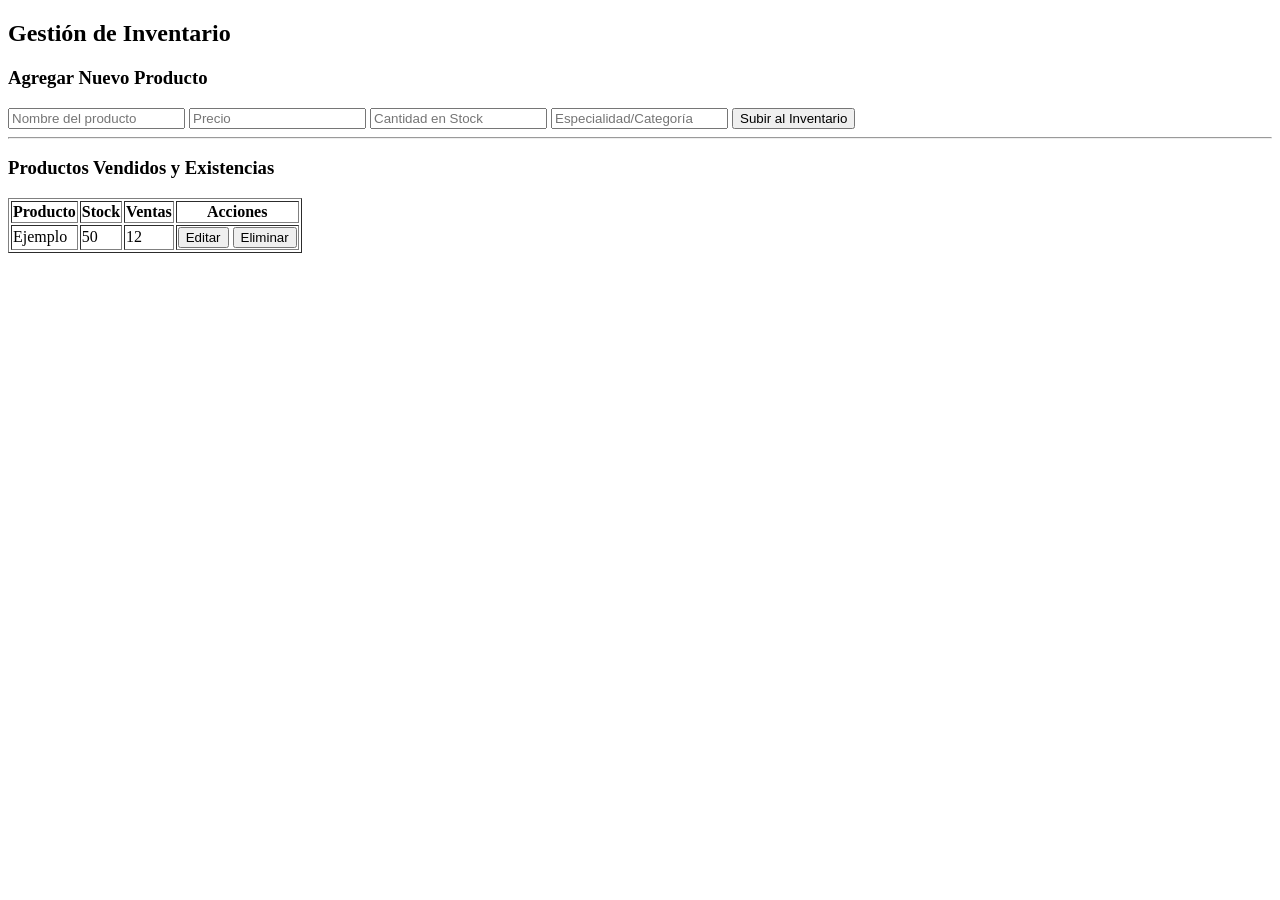
==== Admin/Inventario.html @ 3feed520 "Añadiendo HTML inicial" ====
<!DOCTYPE html>
<html lang="es">
<head>
    <meta charset="UTF-8">
    <title>Panel de Administrador - Inventario</title>
    <link rel="stylesheet" href="../style.css">
</head>
<body>
    <h2>Gestión de Inventario</h2>
    
    <section id="formulario-producto">
        <h3>Agregar Nuevo Producto</h3>
        <input type="text" placeholder="Nombre del producto">
        <input type="number" placeholder="Precio">
        <input type="number" placeholder="Cantidad en Stock">
        <input type="text" placeholder="Especialidad/Categoría">
        <button>Subir al Inventario</button>
    </section>

    <hr>

    <section id="lista-inventario">
        <h3>Productos Vendidos y Existencias</h3>
        <table border="1">
            <thead>
                <tr>
                    <th>Producto</th>
                    <th>Stock</th>
                    <th>Ventas</th>
                    <th>Acciones</th>
                </tr>
            </thead>
            <tbody>
                <tr>
                    <td>Ejemplo</td>
                    <td>50</td>
                    <td>12</td>
                    <td><button>Editar</button> <button>Eliminar</button></td>
                </tr>
            </tbody>
        </table>
    </section>
</body>
</html>
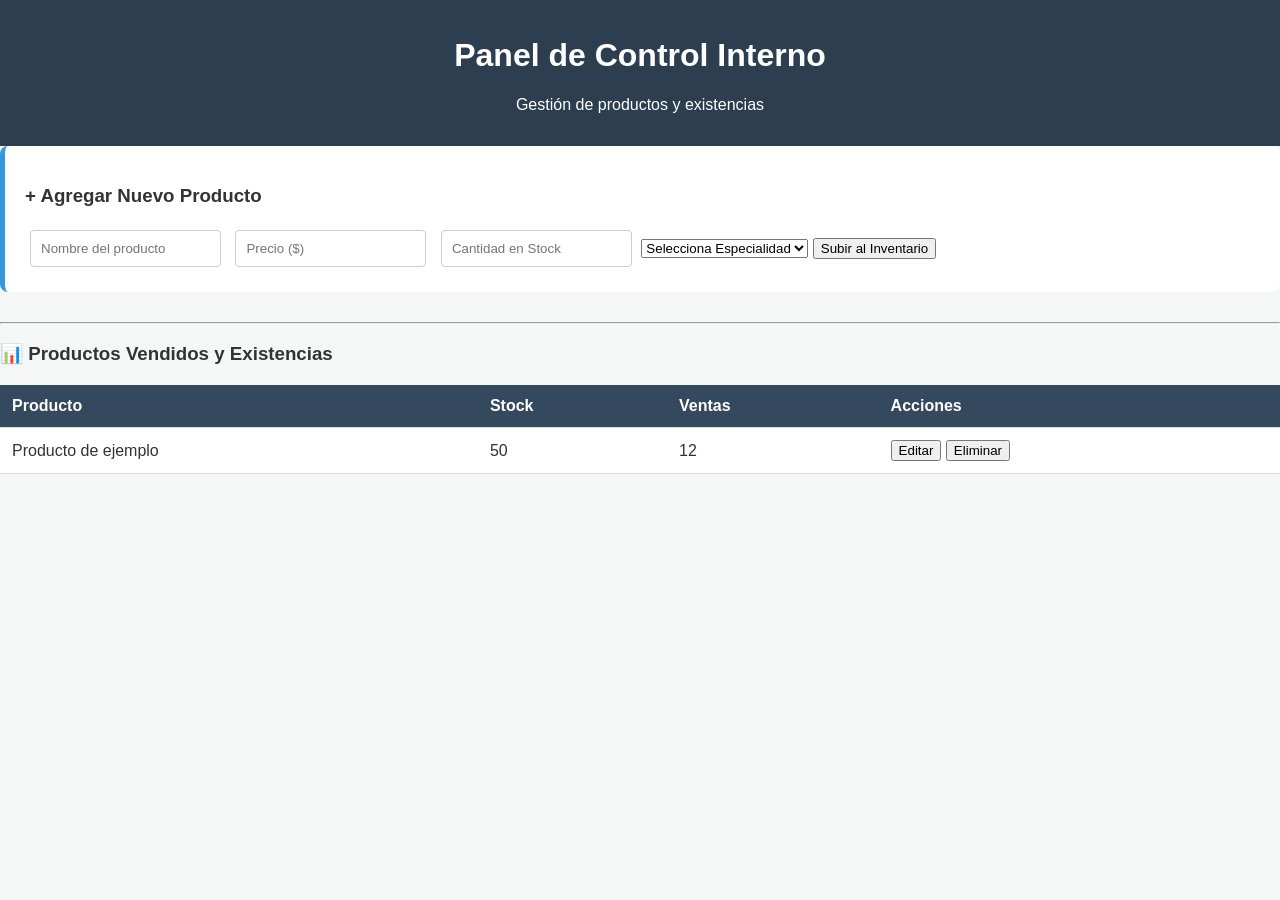
==== commit e210bbe4: "cambio" ====
--- a/Admin/Inventario.html
+++ b/Admin/Inventario.html
@@ -2,43 +2,66 @@
 <html lang="es">
 <head>
     <meta charset="UTF-8">
+    <meta name="viewport" content="width=device-width, initial-scale=1.0">
     <title>Panel de Administrador - Inventario</title>
     <link rel="stylesheet" href="../style.css">
 </head>
 <body>
-    <h2>Gestión de Inventario</h2>
-    
-    <section id="formulario-producto">
-        <h3>Agregar Nuevo Producto</h3>
-        <input type="text" placeholder="Nombre del producto">
-        <input type="number" placeholder="Precio">
-        <input type="number" placeholder="Cantidad en Stock">
-        <input type="text" placeholder="Especialidad/Categoría">
-        <button>Subir al Inventario</button>
-    </section>
+    <header>
+        <h1>Panel de Control Interno</h1>
+        <p>Gestión de productos y existencias</p>
+    </header>
 
-    <hr>
+    <main>
+        <section id="formulario-producto" class="seccion-admin">
+            <h3>+ Agregar Nuevo Producto</h3>
+            <div class="contenedor-inputs">
+                <input type="text" id="nombre-prod" placeholder="Nombre del producto">
+                <input type="number" id="precio-prod" placeholder="Precio ($)">
+                <input type="number" id="stock-prod" placeholder="Cantidad en Stock">
+                
+                <select id="categoria-prod">
+                    <option value="" disabled selected>Selecciona Especialidad</option>
+                    <option value="Ropa">Ropa</option>
+                    <option value="Hogar">Hogar</option>
+                    <option value="Tecnologia">Tecnología</option>
+                </select>
 
-    <section id="lista-inventario">
-        <h3>Productos Vendidos y Existencias</h3>
-        <table border="1">
-            <thead>
-                <tr>
-                    <th>Producto</th>
-                    <th>Stock</th>
-                    <th>Ventas</th>
-                    <th>Acciones</th>
-                </tr>
-            </thead>
-            <tbody>
-                <tr>
-                    <td>Ejemplo</td>
-                    <td>50</td>
-                    <td>12</td>
-                    <td><button>Editar</button> <button>Eliminar</button></td>
-                </tr>
-            </tbody>
-        </table>
-    </section>
+                <button id="btn-subir">Subir al Inventario</button>
+            </div>
+        </section>
+
+        <hr>
+
+        <section id="lista-inventario" class="seccion-admin">
+            <h3>📊 Productos Vendidos y Existencias</h3>
+            
+            <div class="tabla-contenedor">
+                <table>
+                    <thead>
+                        <tr>
+                            <th>Producto</th>
+                            <th>Stock</th>
+                            <th>Ventas</th>
+                            <th>Acciones</th>
+                        </tr>
+                    </thead>
+                    <tbody id="tabla-cuerpo">
+                        <tr>
+                            <td>Producto de ejemplo</td>
+                            <td>50</td>
+                            <td>12</td>
+                            <td>
+                                <button class="btn-editar">Editar</button> 
+                                <button class="btn-eliminar">Eliminar</button>
+                            </td>
+                        </tr>
+                    </tbody>
+                </table>
+            </div>
+        </section>
+    </main>
+
+    <script src="admin.js"></script>
 </body>
 </html>
--- a/style.css
+++ b/style.css
@@ -0,0 +1,108 @@
+/* Configuración general */
+body {
+    font-family: 'Segoe UI', Tahoma, Geneva, Verdana, sans-serif;
+    margin: 0;
+    background-color: #f4f7f6;
+    color: #333;
+}
+
+
+header {
+    background-color: #2c3e50;
+    color: white;
+    padding: 1rem;
+    text-align: center;
+}
+
+nav {
+    display: flex;
+    justify-content: center;
+    gap: 10px;
+    margin-top: 10px;
+}
+
+nav input {
+    padding: 8px;
+    width: 300px;
+    border-radius: 5px;
+    border: none;
+}
+
+nav button {
+    padding: 8px 15px;
+    background-color: #27ae60;
+    color: white;
+    border: none;
+    border-radius: 5px;
+    cursor: pointer;
+}
+
+/* Contenedor de Productos */
+.contenedor-productos {
+    display: grid;
+    grid-template-columns: repeat(auto-fill, minmax(200px, 1fr));
+    gap: 20px;
+    padding: 20px;
+}
+
+.tarjeta {
+    background: white;
+    padding: 15px;
+    border-radius: 10px;
+    box-shadow: 0 4px 8px rgba(0,0,0,0.1);
+    text-align: center;
+}
+
+.tarjeta img {
+    max-width: 100%;
+    border-radius: 5px;
+}
+
+.tarjeta h3 { font-size: 1.2rem; margin: 10px 0; }
+.tarjeta span { color: #27ae60; font-weight: bold; font-size: 1.1rem; }
+
+/* Botón de compra */
+.tarjeta button {
+    display: block;
+    width: 100%;
+    margin-top: 10px;
+    padding: 10px;
+    background-color: #3498db;
+    color: white;
+    border: none;
+    border-radius: 5px;
+    cursor: pointer;
+}
+/* Estilos específicos para el Admin */
+table {
+    width: 100%;
+    border-collapse: collapse;
+    margin-top: 20px;
+    background: white;
+}
+
+th, td {
+    padding: 12px;
+    text-align: left;
+    border-bottom: 1px solid #ddd;
+}
+
+th {
+    background-color: #34495e;
+    color: white;
+}
+
+#formulario-producto {
+    background: #fff;
+    padding: 20px;
+    border-radius: 8px;
+    margin-bottom: 30px;
+    border-left: 5px solid #3498db;
+}
+
+#formulario-producto input {
+    margin: 5px;
+    padding: 10px;
+    border: 1px solid #ccc;
+    border-radius: 4px;
+}
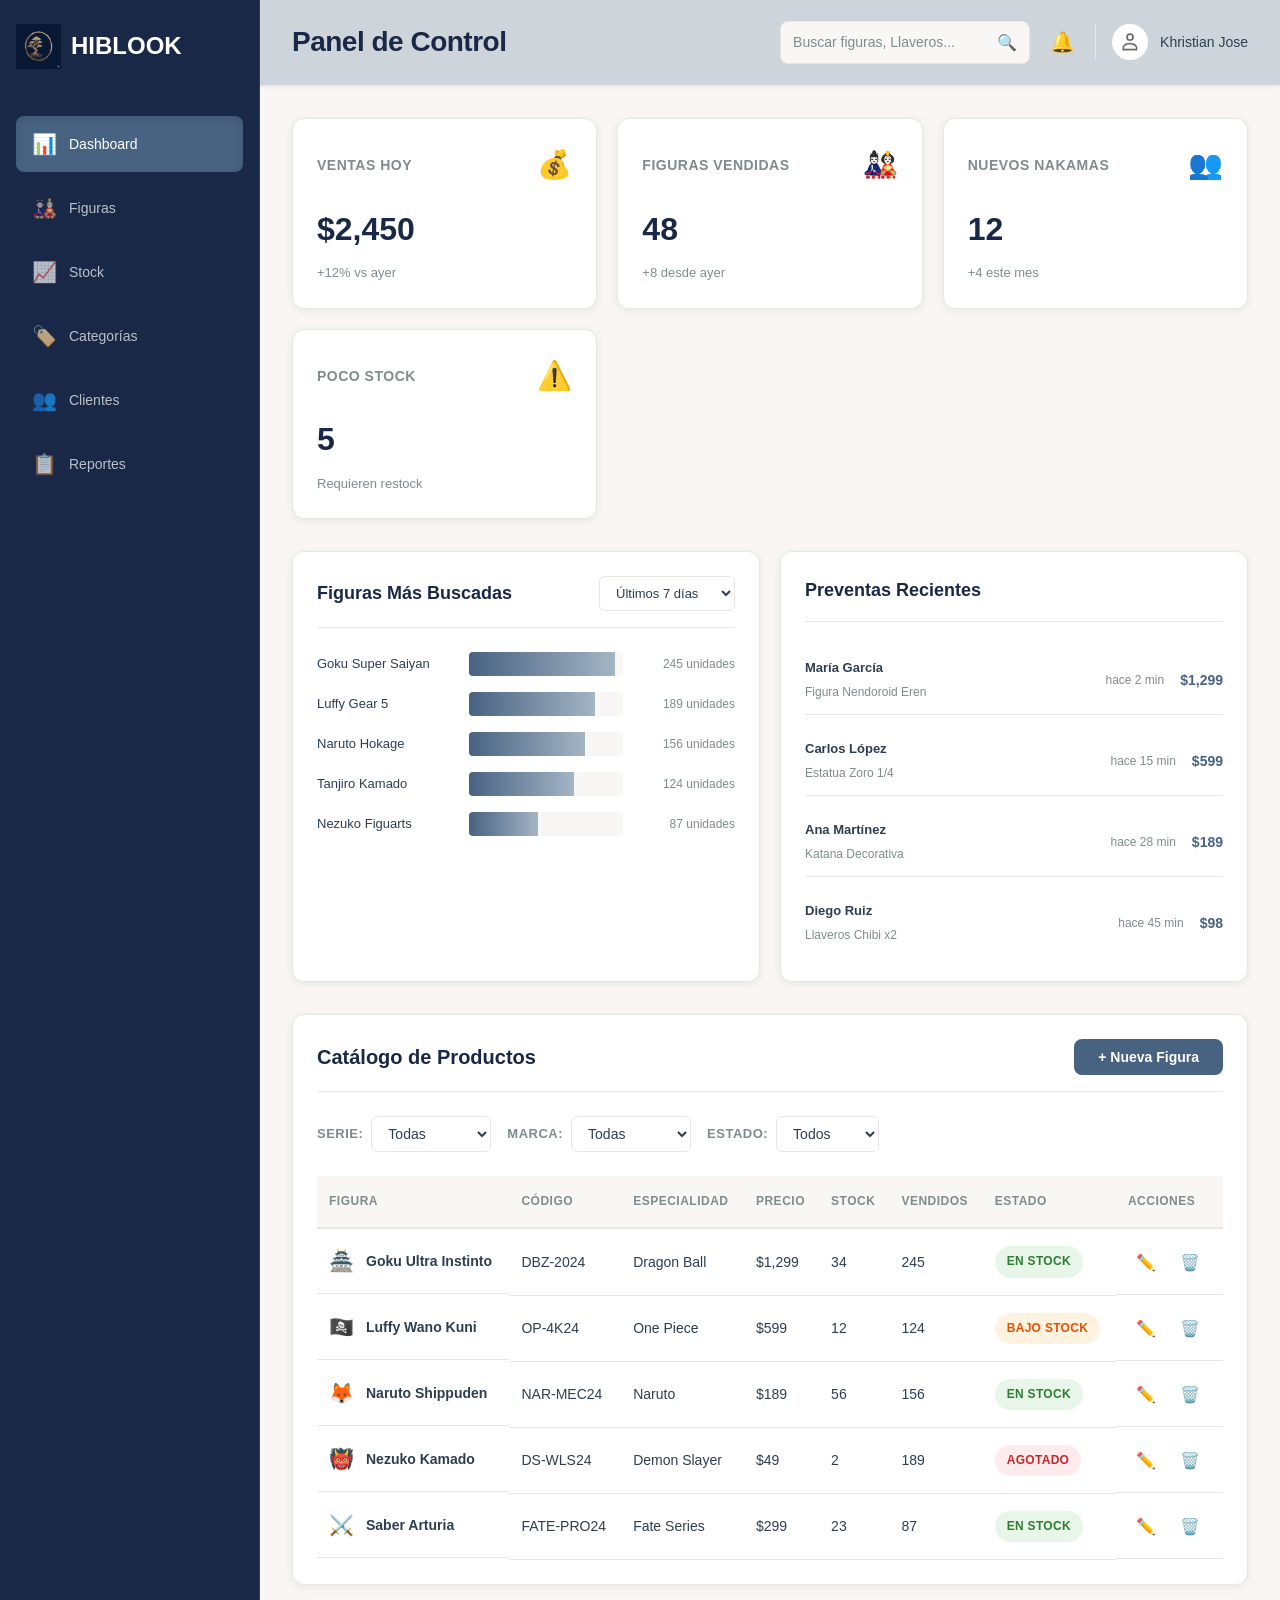
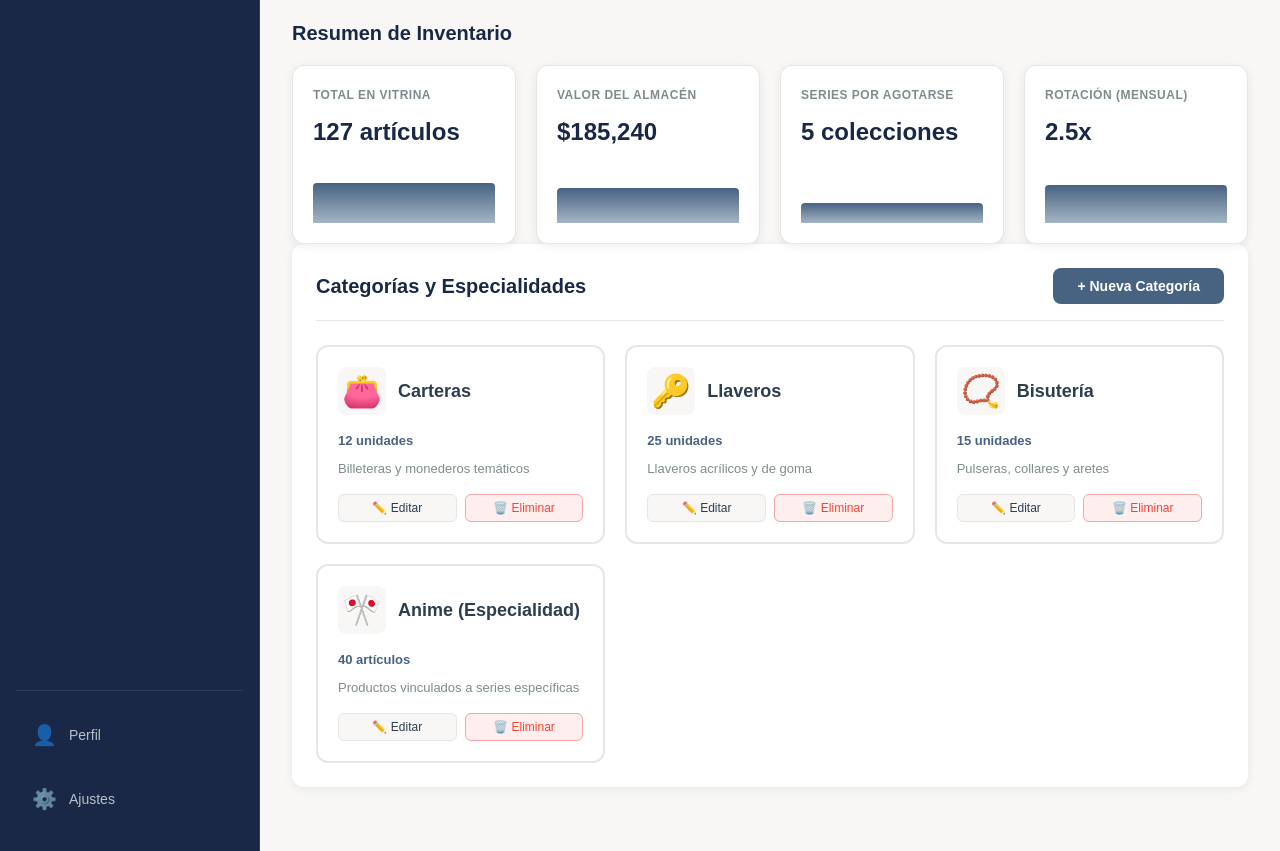
==== commit c730db2d: "cambios" ====
--- a/Admin/Inventario.html
+++ b/Admin/Inventario.html
@@ -3,65 +3,537 @@
 <head>
     <meta charset="UTF-8">
     <meta name="viewport" content="width=device-width, initial-scale=1.0">
-    <title>Panel de Administrador - Inventario</title>
+    <title>Administrador</title>
     <link rel="stylesheet" href="../style.css">
 </head>
 <body>
-    <header>
-        <h1>Panel de Control Interno</h1>
-        <p>Gestión de productos y existencias</p>
-    </header>
-
-    <main>
-        <section id="formulario-producto" class="seccion-admin">
-            <h3>+ Agregar Nuevo Producto</h3>
-            <div class="contenedor-inputs">
-                <input type="text" id="nombre-prod" placeholder="Nombre del producto">
-                <input type="number" id="precio-prod" placeholder="Precio ($)">
-                <input type="number" id="stock-prod" placeholder="Cantidad en Stock">
-                
-                <select id="categoria-prod">
-                    <option value="" disabled selected>Selecciona Especialidad</option>
-                    <option value="Ropa">Ropa</option>
-                    <option value="Hogar">Hogar</option>
-                    <option value="Tecnologia">Tecnología</option>
-                </select>
-
-                <button id="btn-subir">Subir al Inventario</button>
-            </div>
-        </section>
-
-        <hr>
-
-        <section id="lista-inventario" class="seccion-admin">
-            <h3>📊 Productos Vendidos y Existencias</h3>
+    <div class="app-container">
+        <aside class="sidebar">
+            <div class="sidebar-header">
+    <div class="logo">
+        <img src="../assets/imagen/bonsai.jpeg" alt="Logo HIBLOOK" class="brand-logo">
+        <span class="logo-text">HIBLOOK</span>
+    </div>
+</div>
             
-            <div class="tabla-contenedor">
-                <table>
-                    <thead>
-                        <tr>
-                            <th>Producto</th>
-                            <th>Stock</th>
-                            <th>Ventas</th>
-                            <th>Acciones</th>
-                        </tr>
-                    </thead>
-                    <tbody id="tabla-cuerpo">
-                        <tr>
-                            <td>Producto de ejemplo</td>
-                            <td>50</td>
-                            <td>12</td>
-                            <td>
-                                <button class="btn-editar">Editar</button> 
-                                <button class="btn-eliminar">Eliminar</button>
-                            </td>
-                        </tr>
-                    </tbody>
-                </table>
-            </div>
-        </section>
-    </main>
-
-    <script src="admin.js"></script>
+            <nav class="sidebar-nav">
+                <a href="#dashboard" class="nav-item active">
+                    <span class="nav-icon">📊</span>
+                    <span class="nav-label">Dashboard</span>
+                </a>
+                <a href="#productos" class="nav-item">
+                    <span class="nav-icon">🎎</span>
+                    <span class="nav-label">Figuras</span>
+                </a>
+                <a href="#inventario" class="nav-item">
+                    <span class="nav-icon">📈</span>
+                    <span class="nav-label">Stock</span>
+                </a>
+                <a href="#categorias" class="nav-item">
+                    <span class="nav-icon">🏷️</span>
+                    <span class="nav-label">Categorías</span>
+                </a>
+                <a href="#clientes" class="nav-item">
+                    <span class="nav-icon">👥</span>
+                    <span class="nav-label">Clientes</span>
+                </a>
+                <a href="#reportes" class="nav-item">
+                    <span class="nav-icon">📋</span>
+                    <span class="nav-label">Reportes</span>
+                </a>
+            </nav>
+
+            <div class="sidebar-footer">
+                <a href="#perfil" class="nav-item">
+                    <span class="nav-icon">👤</span>
+                    <span class="nav-label">Perfil</span>
+                </a>
+                <a href="#ajustes" class="nav-item">
+                    <span class="nav-icon">⚙️</span>
+                    <span class="nav-label">Ajustes</span>
+                </a>
+            </div>
+        </aside>
+
+        <main class="main-content">
+            <header class="top-header">
+                <div class="header-left">
+                    <h1 class="page-title">Panel de Control</h1>
+                </div>
+                <div class="header-right">
+                    <div class="search-bar">
+                        <input type="text" placeholder="Buscar figuras, Llaveros...">
+                        <span class="search-icon">🔍</span>
+                    </div>
+                    <button class="btn-notification">🔔</button>
+                    <div class="user-profile">
+                        <img src="../assets/imagen/placeholder-user.jpg" alt="Usuario">
+                        <span class="user-name">Khristian Jose</span>
+                    </div>
+                </div>
+            </header>
+
+            <div class="dashboard-section">
+                <div class="kpi-grid">
+                    <div class="kpi-card">
+                        <div class="kpi-header">
+                            <h3 class="kpi-title">Ventas Hoy</h3>
+                            <span class="kpi-icon">💰</span>
+                        </div>
+                        <p class="kpi-value">$2,450</p>
+                        <p class="kpi-subtitle">+12% vs ayer</p>
+                    </div>
+
+                    <div class="kpi-card">
+                        <div class="kpi-header">
+                            <h3 class="kpi-title">Figuras Vendidas</h3>
+                            <span class="kpi-icon">🎎</span>
+                        </div>
+                        <p class="kpi-value">48</p>
+                        <p class="kpi-subtitle">+8 desde ayer</p>
+                    </div>
+
+                    <div class="kpi-card">
+                        <div class="kpi-header">
+                            <h3 class="kpi-title">Nuevos Nakamas</h3>
+                            <span class="kpi-icon">👥</span>
+                        </div>
+                        <p class="kpi-value">12</p>
+                        <p class="kpi-subtitle">+4 este mes</p>
+                    </div>
+
+                    <div class="kpi-card">
+                        <div class="kpi-header">
+                            <h3 class="kpi-title">Poco Stock</h3>
+                            <span class="kpi-icon">⚠️</span>
+                        </div>
+                        <p class="kpi-value">5</p>
+                        <p class="kpi-subtitle">Requieren restock</p>
+                    </div>
+                </div>
+
+                <div class="charts-section">
+                    <div class="chart-container">
+                        <div class="chart-header">
+                            <h3 class="chart-title">Figuras Más Buscadas</h3>
+                            <select class="chart-filter">
+                                <option>Últimos 7 días</option>
+                                <option>Últimos 30 días</option>
+                                <option>Este año</option>
+                            </select>
+                        </div>
+                        <div class="product-chart">
+                            <div class="chart-row">
+                                <span class="product-name">Goku Super Saiyan</span>
+                                <div class="chart-bar">
+                                    <div class="bar-fill" style="width: 95%;"></div>
+                                </div>
+                                <span class="chart-value">245 unidades</span>
+                            </div>
+                            <div class="chart-row">
+                                <span class="product-name">Luffy Gear 5</span>
+                                <div class="chart-bar">
+                                    <div class="bar-fill" style="width: 82%;"></div>
+                                </div>
+                                <span class="chart-value">189 unidades</span>
+                            </div>
+                            <div class="chart-row">
+                                <span class="product-name">Naruto Hokage</span>
+                                <div class="chart-bar">
+                                    <div class="bar-fill" style="width: 75%;"></div>
+                                </div>
+                                <span class="chart-value">156 unidades</span>
+                            </div>
+                            <div class="chart-row">
+                                <span class="product-name">Tanjiro Kamado</span>
+                                <div class="chart-bar">
+                                    <div class="bar-fill" style="width: 68%;"></div>
+                                </div>
+                                <span class="chart-value">124 unidades</span>
+                            </div>
+                            <div class="chart-row">
+                                <span class="product-name">Nezuko Figuarts</span>
+                                <div class="chart-bar">
+                                    <div class="bar-fill" style="width: 45%;"></div>
+                                </div>
+                                <span class="chart-value">87 unidades</span>
+                            </div>
+                        </div>
+                    </div>
+
+                    <div class="chart-container">
+                        <div class="chart-header">
+                            <h3 class="chart-title">Preventas Recientes</h3>
+                        </div>
+                        <div class="recent-purchases">
+                            <div class="purchase-item">
+                                <div class="purchase-info">
+                                    <p class="purchase-customer">María García</p>
+                                    <p class="purchase-product">Figura Nendoroid Eren</p>
+                                </div>
+                                <span class="purchase-time">hace 2 min</span>
+                                <span class="purchase-amount">$1,299</span>
+                            </div>
+                            <div class="purchase-item">
+                                <div class="purchase-info">
+                                    <p class="purchase-customer">Carlos López</p>
+                                    <p class="purchase-product">Estatua Zoro 1/4</p>
+                                </div>
+                                <span class="purchase-time">hace 15 min</span>
+                                <span class="purchase-amount">$599</span>
+                            </div>
+                            <div class="purchase-item">
+                                <div class="purchase-info">
+                                    <p class="purchase-customer">Ana Martínez</p>
+                                    <p class="purchase-product">Katana Decorativa</p>
+                                </div>
+                                <span class="purchase-time">hace 28 min</span>
+                                <span class="purchase-amount">$189</span>
+                            </div>
+                            <div class="purchase-item">
+                                <div class="purchase-info">
+                                    <p class="purchase-customer">Diego Ruiz</p>
+                                    <p class="purchase-product">Llaveros Chibi x2</p>
+                                </div>
+                                <span class="purchase-time">hace 45 min</span>
+                                <span class="purchase-amount">$98</span>
+                            </div>
+                        </div>
+                    </div>
+                </div>
+
+                <div class="products-section">
+                    <div class="section-header">
+                        <h2 class="section-title">Catálogo de Productos</h2>
+                        <button class="btn-primary">+ Nueva Figura</button>
+                    </div>
+
+                    <div class="filter-bar">
+                        <div class="filter-group">
+                            <label>Serie:</label>
+                            <select class="filter-select">
+                                <option>Todas</option>
+                                <option>One Piece</option>
+                                <option>Dragon Ball</option>
+                                <option>Naruto</option>
+                            </select>
+                        </div>
+                        <div class="filter-group">
+                            <label>Marca:</label>
+                            <select class="filter-select">
+                                <option>Todas</option>
+                                <option>Banpresto</option>
+                                <option>Bandai</option>
+                                <option>Good Smile</option>
+                            </select>
+                        </div>
+                        <div class="filter-group">
+                            <label>Estado:</label>
+                            <select class="filter-select">
+                                <option>Todos</option>
+                                <option>En Stock</option>
+                                <option>Preventa</option>
+                                <option>Agotado</option>
+                            </select>
+                        </div>
+                    </div>
+
+                    <div class="products-table">
+                        <table>
+                            <thead>
+                                <tr>
+                                    <th>Figura</th>
+                                    <th>Código</th>
+                                    <th>Especialidad</th>
+                                    <th>Precio</th>
+                                    <th>Stock</th>
+                                    <th>Vendidos</th>
+                                    <th>Estado</th>
+                                    <th>Acciones</th>
+                                </tr>
+                            </thead>
+                            <tbody>
+                                <tr>
+                                    <td class="product-cell">
+                                        <span class="product-icon">🏯</span>
+                                        <span>Goku Ultra Instinto</span>
+                                    </td>
+                                    <td>DBZ-2024</td>
+                                    <td>Dragon Ball</td>
+                                    <td>$1,299</td>
+                                    <td>34</td>
+                                    <td>245</td>
+                                    <td><span class="status-badge status-active">En Stock</span></td>
+                                    <td class="action-buttons">
+                                        <button class="btn-icon" title="Editar">✏️</button>
+                                        <button class="btn-icon btn-danger" title="Eliminar">🗑️</button>
+                                    </td>
+                                </tr>
+                                <tr>
+                                    <td class="product-cell">
+                                        <span class="product-icon">🏴‍☠️</span>
+                                        <span>Luffy Wano Kuni</span>
+                                    </td>
+                                    <td>OP-4K24</td>
+                                    <td>One Piece</td>
+                                    <td>$599</td>
+                                    <td>12</td>
+                                    <td>124</td>
+                                    <td><span class="status-badge status-warning">Bajo Stock</span></td>
+                                    <td class="action-buttons">
+                                        <button class="btn-icon" title="Editar">✏️</button>
+                                        <button class="btn-icon btn-danger" title="Eliminar">🗑️</button>
+                                    </td>
+                                </tr>
+                                <tr>
+                                    <td class="product-cell">
+                                        <span class="product-icon">🦊</span>
+                                        <span>Naruto Shippuden</span>
+                                    </td>
+                                    <td>NAR-MEC24</td>
+                                    <td>Naruto</td>
+                                    <td>$189</td>
+                                    <td>56</td>
+                                    <td>156</td>
+                                    <td><span class="status-badge status-active">En Stock</span></td>
+                                    <td class="action-buttons">
+                                        <button class="btn-icon" title="Editar">✏️</button>
+                                        <button class="btn-icon btn-danger" title="Eliminar">🗑️</button>
+                                    </td>
+                                </tr>
+                                <tr>
+                                    <td class="product-cell">
+                                        <span class="product-icon">👹</span>
+                                        <span>Nezuko Kamado</span>
+                                    </td>
+                                    <td>DS-WLS24</td>
+                                    <td>Demon Slayer</td>
+                                    <td>$49</td>
+                                    <td>2</td>
+                                    <td>189</td>
+                                    <td><span class="status-badge status-danger">Agotado</span></td>
+                                    <td class="action-buttons">
+                                        <button class="btn-icon" title="Editar">✏️</button>
+                                        <button class="btn-icon btn-danger" title="Eliminar">🗑️</button>
+                                    </td>
+                                </tr>
+                                <tr>
+                                    <td class="product-cell">
+                                        <span class="product-icon">⚔️</span>
+                                        <span>Saber Arturia</span>
+                                    </td>
+                                    <td>FATE-PRO24</td>
+                                    <td>Fate Series</td>
+                                    <td>$299</td>
+                                    <td>23</td>
+                                    <td>87</td>
+                                    <td><span class="status-badge status-active">En Stock</span></td>
+                                    <td class="action-buttons">
+                                        <button class="btn-icon" title="Editar">✏️</button>
+                                        <button class="btn-icon btn-danger" title="Eliminar">🗑️</button>
+                                    </td>
+                                </tr>
+                            </tbody>
+                        </table>
+                    </div>
+                </div>
+
+                <div class="inventory-section">
+                    <h2 class="section-title">Resumen de Inventario</h2>
+                    <div class="inventory-grid">
+                        <div class="inventory-card">
+                            <div class="inventory-label">Total en Vitrina</div>
+                            <div class="inventory-value">127 artículos</div>
+                            <div class="inventory-chart">
+                                <div class="mini-bar" style="height: 40px;"></div>
+                            </div>
+                        </div>
+                        <div class="inventory-card">
+                            <div class="inventory-label">Valor del Almacén</div>
+                            <div class="inventory-value">$185,240</div>
+                            <div class="inventory-chart">
+                                <div class="mini-bar" style="height: 35px;"></div>
+                            </div>
+                        </div>
+                        <div class="inventory-card">
+                            <div class="inventory-label">Series por Agotarse</div>
+                            <div class="inventory-value">5 colecciones</div>
+                            <div class="inventory-chart">
+                                <div class="mini-bar " style="height: 20px;"></div>
+                            </div>
+                        </div>
+                        <div class="inventory-card">
+                            <div class="inventory-label">Rotación (Mensual)</div>
+                            <div class="inventory-value">2.5x</div>
+                            <div class="inventory-chart">
+                                <div class="mini-bar" style="height: 38px;"></div>
+                            </div>
+                        </div>
+                    </div>
+                </div>
+
+                <div class="categories-section">
+    <div class="section-header">
+        <h2 class="section-title">Categorías y Especialidades</h2>
+        <button class="btn-primary" id="addCategoryBtn">+ Nueva Categoría</button>
+    </div>
+
+    <div class="categories-grid">
+        <div class="category-card">
+            <div class="category-header">
+                <span class="category-icon">👛</span>
+                <h3 class="category-name">Carteras</h3>
+            </div>
+            <div class="category-info">
+                <p class="category-products">12 unidades</p>
+                <p class="category-description">Billeteras y monederos temáticos</p>
+            </div>
+            <div class="category-actions">
+                <button class="btn-secondary-small" title="Editar">✏️ Editar</button>
+                <button class="btn-danger-small" title="Eliminar">🗑️ Eliminar</button>
+            </div>
+        </div>
+
+        <div class="category-card">
+            <div class="category-header">
+                <span class="category-icon">🔑</span>
+                <h3 class="category-name">Llaveros</h3>
+            </div>
+            <div class="category-info">
+                <p class="category-products">25 unidades</p>
+                <p class="category-description">Llaveros acrílicos y de goma</p>
+            </div>
+            <div class="category-actions">
+                <button class="btn-secondary-small" title="Editar">✏️ Editar</button>
+                <button class="btn-danger-small" title="Eliminar">🗑️ Eliminar</button>
+            </div>
+        </div>
+
+        <div class="category-card">
+            <div class="category-header">
+                <span class="category-icon">📿</span>
+                <h3 class="category-name">Bisutería</h3>
+            </div>
+            <div class="category-info">
+                <p class="category-products">15 unidades</p>
+                <p class="category-description">Pulseras, collares y aretes</p>
+            </div>
+            <div class="category-actions">
+                <button class="btn-secondary-small" title="Editar">✏️ Editar</button>
+                <button class="btn-danger-small" title="Eliminar">🗑️ Eliminar</button>
+            </div>
+        </div>
+
+        <div class="category-card">
+            <div class="category-header">
+                <span class="category-icon">🎌</span>
+                <h3 class="category-name">Anime (Especialidad)</h3>
+            </div>
+            <div class="category-info">
+                <p class="category-products">40 artículos</p>
+                <p class="category-description">Productos vinculados a series específicas</p>
+            </div>
+            <div class="category-actions">
+                <button class="btn-secondary-small" title="Editar">✏️ Editar</button>
+                <button class="btn-danger-small" title="Eliminar">🗑️ Eliminar</button>
+            </div>
+        </div>
+    </div>
+</div>
+            </div>
+        </main>
+    </div>
+
+    <div class="modal-overlay" id="addProductModal">
+        <div class="modal">
+            <div class="modal-header">
+                <h2>Registrar Nueva Figura</h2>
+                <button class="modal-close">&times;</button>
+            </div>
+            <div class="modal-body">
+                <form class="product-form">
+                    <div class="form-group">
+                        <label for="productName">Nombre del Personaje</label>
+                        <input type="text" id="productName" placeholder="Ej: Goku Ultra Instinto">
+                    </div>
+                    <div class="form-row">
+                        <div class="form-group">
+                            <label for="productCategory">Serie</label>
+                            <select id="productCategory">
+                                <option>Dragon Ball</option>
+                                <option>One Piece</option>
+                                <option>Naruto</option>
+                            </select>
+                        </div>
+                        <div class="form-group">
+                            <label for="productSpecialty">Tipo</label>
+                            <select id="productSpecialty">
+                                <option>Premium (Estatua)</option>
+                                <option>Económico (Prize)</option>
+                                <option>Articulada (Figuarts)</option>
+                            </select>
+                        </div>
+                    </div>
+                    <div class="form-row">
+                        <div class="form-group">
+                            <label for="productPrice">Precio</label>
+                            <input type="number" id="productPrice" placeholder="0.00">
+                        </div>
+                        <div class="form-group">
+                            <label for="productStock">Stock Inicial</label>
+                            <input type="number" id="productStock" placeholder="0">
+                        </div>
+                    </div>
+                    <div class="form-group">
+                        <label for="productDescription">Detalles Técnicos</label>
+                        <textarea id="productDescription" rows="3" placeholder="Marca, escala, materiales..."></textarea>
+                    </div>
+                </form>
+            </div>
+            <div class="modal-footer">
+                <button class="btn-secondary">Cancelar</button>
+                <button class="btn-primary">Guardar Coleccionable</button>
+            </div>
+        </div>
+    </div>
+
+    <div class="modal-overlay" id="addCategoryModal">
+    <div class="modal">
+        <div class="modal-header">
+            <h2>Nueva Categoría de Producto</h2>
+            <button class="modal-close">&times;</button>
+        </div>
+        <div class="modal-body">
+            <form class="category-form">
+                <div class="form-group">
+                    <label for="categoryName">Nombre de la Categoría o Anime</label>
+                    <input type="text" id="categoryName" placeholder="Ej: Carteras, Llaveros, Naruto, One Piece">
+                </div>
+                <div class="form-group">
+                    <label for="categoryIcon">Icono Temático</label>
+                    <input type="text" id="categoryIcon" placeholder="Ej: 👛, 🔑, 🧸, ⚔️" maxlength="2">
+                    <small>Elige un emoji representativo del producto o anime</small>
+                </div>
+                <div class="form-group">
+                    <label for="categoryDescription">Descripción de Categoría</label>
+                    <textarea id="categoryDescription" rows="3" placeholder="Breve descripción de los artículos..."></textarea>
+                </div>
+                <div class="form-group">
+                    <label for="categoryColor">Color distintivo</label>
+                    <div class="color-picker-group">
+                        <input type="color" id="categoryColor" value="#486282" title="Selecciona un color">
+                        <span id="colorPreview" class="color-preview" style="background-color: #486282;"></span>
+                    </div>
+                </div>
+            </form>
+        </div>
+        <div class="modal-footer">
+            <button class="btn-secondary" id="cancelCategoryBtn">Cancelar</button>
+            <button class="btn-primary" id="saveCategoryBtn">Crear Categoría</button>
+        </div>
+    </div>
+</div>
+
+    <script src="script.js"></script>
 </body>
 </html>
--- a/style.css
+++ b/style.css
@@ -1,108 +1,1349 @@
-/* Configuración general */
+* {
+    margin: 0;
+    padding: 0;
+    box-sizing: border-box;
+    font-family: 'Segoe UI', Tahoma, Geneva, Verdana, sans-serif;
+}
+
 body {
-    font-family: 'Segoe UI', Tahoma, Geneva, Verdana, sans-serif;
-    margin: 0;
-    background-color: #f4f7f6;
+    background-color: #f9f9f9;
+}
+
+/* --- NAVBAR --- */
+.navbar {
+    background: linear-gradient(90deg, #1f0c66 0%, #3a0074 100%);
+    padding: 20px 50px;
+    color: white;
+}
+
+.logo {
+    font-size: 24px;
+    font-weight: bold;
+    margin-bottom: 15px;
+}
+
+.search-container {
+    display: flex;
+    gap: 10px;
+}
+
+.search-container input {
+    flex: 2;
+    padding: 12px;
+    border-radius: 8px;
+    border: none;
+    outline: none;
+}
+
+.search-container select {
+    flex: 1;
+    padding: 12px;
+    border-radius: 8px;
+    border: none;
+    background-color: white;
+    cursor: pointer;
+}
+
+/* --- CONTENIDO PRINCIPAL --- */
+.container {
+    padding: 40px 50px;
+}
+
+.title {
+    font-size: 28px;
+    margin-bottom: 5px;
+}
+
+.count {
+    color: #777;
+    margin-bottom: 30px;
+}
+
+.product-grid {
+    display: grid;
+    grid-template-columns: repeat(auto-fill, minmax(250px, 1fr));
+    gap: 25px;
+}
+
+/* --- TARJETAS DE PRODUCTO --- */
+.card {
+    background: white;
+    border-radius: 15px;
+    overflow: hidden;
+    box-shadow: 0 4px 15px rgba(0,0,0,0.05);
+    transition: transform 0.3s ease;
+    display: flex;
+    flex-direction: column;
+}
+
+.card:hover {
+    transform: translateY(-5px);
+}
+
+.card-image {
+    position: relative;
+    height: 300px;
+    background-color: #e0e0e0;
+}
+
+.card-image img {
+    width: 100%;
+    height: 100%;
+    object-fit: cover;
+}
+
+.badge {
+    position: absolute;
+    top: 15px;
+    right: 15px;
+    background-color: #6236ff; /* Morado vibrante de la imagen */
+    color: white;
+    padding: 5px 15px;
+    border-radius: 20px;
+    font-size: 12px;
+    font-weight: bold;
+    z-index: 10;
+}
+
+/* --- INFORMACIÓN Y PRECIO --- */
+.card-info {
+    padding: 20px;
+    display: flex;
+    flex-direction: column;
+    gap: 8px;
+}
+
+.anime-name {
+    font-size: 12px;
+    color: #999;
+}
+
+.card-info h3 {
+    font-size: 18px;
     color: #333;
-}
-
-
-header {
-    background-color: #2c3e50;
-    color: white;
-    padding: 1rem;
-    text-align: center;
-}
-
-nav {
-    display: flex;
-    justify-content: center;
-    gap: 10px;
-    margin-top: 10px;
-}
-
-nav input {
-    padding: 8px;
-    width: 300px;
-    border-radius: 5px;
-    border: none;
-}
-
-nav button {
-    padding: 8px 15px;
-    background-color: #27ae60;
+    font-weight: 700;
+}
+
+.rating {
+    color: #ffcc00;
+    font-size: 14px;
+}
+
+.rating span {
+    color: #777;
+    margin-left: 5px;
+}
+
+/* El precio azul vibrante */
+.price {
+    font-size: 26px;
+    font-weight: 800;
+    color: #3b3bff; 
+    margin: 10px 0;
+}
+
+/* --- BOTÓN DE COMPRA --- */
+.btn-comprar {
+    background: linear-gradient(90deg,  #1f0c66 0%, #3a0074 100%);
     color: white;
     border: none;
-    border-radius: 5px;
-    cursor: pointer;
-}
-
-/* Contenedor de Productos */
-.contenedor-productos {
-    display: grid;
-    grid-template-columns: repeat(auto-fill, minmax(200px, 1fr));
-    gap: 20px;
+    padding: 12px;
+    border-radius: 12px;
+    font-size: 16px;
+    font-weight: 600;
+    cursor: pointer;
+    display: flex;
+    justify-content: center;
+    align-items: center;
+    gap: 10px;
+    transition: opacity 0.2s;
+}
+
+.btn-comprar:hover {
+    opacity: 0.9;
+}
+
+/* --- CHAT Y MODAL --- */
+.chat-button {
+    position: fixed;
+    bottom: 20px;
+    right: 20px;
+    background-color: #2ecc71;
+    width: 60px;
+    height: 60px;
+    border-radius: 50%;
+    display: flex;
+    justify-content: center;
+    align-items: center;
+    color: white;
+    font-size: 24px;
+    box-shadow: 0 4px 10px rgba(0,0,0,0.2);
+    z-index: 999;
+    cursor: pointer;
+}
+
+.modal-overlay {
+    position: fixed;
+    top: 0;
+    left: 0;
+    width: 100%;
+    height: 100%;
+    background: rgba(0, 0, 0, 0.5);
+    backdrop-filter: blur(5px);
+    display: none;
+    justify-content: center;
+    align-items: center;
+    z-index: 1000;
+}
+
+.modal-content {
+    background: white;
+    width: 90%;
+    max-width: 450px;
+    border-radius: 20px;
+    overflow: hidden;
+    text-align: center;
+    animation: fadeIn 0.3s ease;
+}
+
+.modal-header {
+    background: linear-gradient(90deg, #6236ff, #a044ff);
+    color: white;
     padding: 20px;
-}
-
-.tarjeta {
-    background: white;
+    position: relative;
+}
+
+.close-modal {
+    position: absolute;
+    right: 20px;
+    top: 15px;
+    font-size: 25px;
+    cursor: pointer;
+}
+
+.modal-body {
+    padding: 30px;
+}
+
+.subtext {
+    color: #888;
+    font-size: 14px;
+    margin: 15px 0 25px;
+}
+
+.btn-login, .btn-continue {
+    width: 100%;
     padding: 15px;
     border-radius: 10px;
-    box-shadow: 0 4px 8px rgba(0,0,0,0.1);
-    text-align: center;
-}
-
-.tarjeta img {
-    max-width: 100%;
-    border-radius: 5px;
-}
-
-.tarjeta h3 { font-size: 1.2rem; margin: 10px 0; }
-.tarjeta span { color: #27ae60; font-weight: bold; font-size: 1.1rem; }
-
-/* Botón de compra */
-.tarjeta button {
+    border: none;
+    font-weight: bold;
+    cursor: pointer;
+    margin-bottom: 10px;
+}
+
+.btn-login {
+    background: linear-gradient(90deg, #3232f0, #8d47ff);
+    color: white;
+}
+
+.btn-continue {
+    background: #ff001e;
+    color: white;
+}
+
+.modal-footer {
+    background: #f0f0f0;
+    padding: 15px;
+    font-size: 12px;
+    color: #666;
+}
+
+@keyframes fadeIn {
+    from { opacity: 0; transform: translateY(-20px); }
+    to { opacity: 1; transform: translateY(0); }
+}
+/* ============================================
+   PALETTE DE COLORES ELEGANTE Y MINIMALISTA
+   ============================================ */
+:root {
+    /* Colores principales de la paleta */
+    --primary-dark: #1a2847;      /* Azul marino oscuro - D17D3D convertido */
+    --primary-medium: #486282;    /* Azul grisáceo */
+    --primary-light: #a4b5c4;     /* Azul claro grisáceo */
+    --accent-warm: #a68088;       /* Marrón cálido */
+    --accent-light: #e3c39d;      /* Beige claro arena */
+    --bg-light: #f8f7f5;          /* Fondo muy claro */
+    
+    /* Colores funcionales */
+    --success: #4CAF50;
+    --warning: #FF9800;
+    --danger: #f44336;
+    --text-primary: #2c3e50;
+    --text-secondary: #7f8c8d;
+    --border-color: #e8e6e3;
+    --shadow: 0 2px 8px rgba(26, 40, 71, 0.08);
+    --shadow-lg: 0 4px 16px rgba(26, 40, 71, 0.12);
+}
+
+/* ============================================
+   RESET Y ESTILOS BASE
+   ============================================ */
+* {
+    margin: 0;
+    padding: 0;
+    box-sizing: border-box;
+}
+
+html {
+    font-size: 16px;
+    -webkit-font-smoothing: antialiased;
+    -moz-osx-font-smoothing: grayscale;
+}
+
+body {
+    font-family: -apple-system, BlinkMacSystemFont, 'Segoe UI', 'Roboto', 'Oxygen', 'Ubuntu', 'Cantarell', sans-serif;
+    background-color: var(--bg-light);
+    color: var(--text-primary);
+    line-height: 1.6;
+}
+
+/* ============================================
+   LAYOUT PRINCIPAL
+   ============================================ */
+.app-container {
+    display: grid;
+    grid-template-columns: 260px 1fr;
+    min-height: 100vh;
+    gap: 0;
+}
+
+/* ============================================
+   SIDEBAR NAVIGATION
+   ============================================ */
+.sidebar {
+    background: var(--primary-dark);
+    color: white;
+    padding: 24px 16px;
+    display: flex;
+    flex-direction: column;
+    overflow-y: auto;
+    border-right: 1px solid rgba(255, 255, 255, 0.1);
+}
+
+.sidebar-header {
+    margin-bottom: 32px;
+}
+.brand-logo {
+    width: 45px; /* Tamaño ideal para sidebar */
+    height: auto;
     display: block;
-    width: 100%;
-    margin-top: 10px;
-    padding: 10px;
-    background-color: #3498db;
+    object-fit: contain;
+}
+
+.logo {
+    display: flex;
+    color: #ffffff;
+    align-items: center;
+    gap: 10px;
+}
+
+.logo-icon {
+    font-size: 28px;
+}
+
+.logo-text {
+    color: white;
+}
+
+.sidebar-nav {
+    flex: 1;
+    display: flex;
+    flex-direction: column;
+    gap: 8px;
+    margin-bottom: 24px;
+}
+
+.nav-item {
+    display: flex;
+    align-items: center;
+    gap: 12px;
+    padding: 12px 16px;
+    border-radius: 8px;
+    color: rgba(255, 255, 255, 0.7);
+    text-decoration: none;
+    transition: all 0.2s ease;
+    font-weight: 500;
+    cursor: pointer;
+    border: none;
+    background: none;
+    font-size: 14px;
+}
+
+.nav-item:hover {
+    background: rgba(255, 255, 255, 0.1);
+    color: white;
+}
+
+.nav-item.active {
+    background: var(--primary-medium);
+    color: white;
+    box-shadow: inset 0 2px 8px rgba(0, 0, 0, 0.1);
+}
+
+.nav-icon {
+    font-size: 20px;
+    min-width: 20px;
+}
+
+.nav-label {
+    flex: 1;
+}
+
+.sidebar-footer {
+    border-top: 1px solid rgba(255, 255, 255, 0.1);
+    padding-top: 16px;
+    display: flex;
+    flex-direction: column;
+    gap: 8px;
+}
+
+/* ============================================
+   MAIN CONTENT AREA
+   ============================================ */
+.main-content {
+    display: flex;
+    flex-direction: column;
+    background: var(--bg-light);
+    overflow-y: auto;
+}
+
+/* ============================================
+   TOP HEADER
+   ============================================ */
+.top-header {
+   background: rgb(205, 213, 219);
+    padding: 20px 32px;
+    display: flex;
+    justify-content: space-between;
+    align-items: center;
+    border-bottom: 1px solid var(--border-color);
+    box-shadow: 0 1px 3px rgba(0, 0, 0, 0.05);
+}
+
+.header-left {
+    flex: 1;
+}
+
+.page-title {
+    font-size: 28px;
+    font-weight: 700;
+    color: var(--primary-dark);
+    letter-spacing: -0.5px;
+}
+
+.header-right {
+    display: flex;
+    align-items: center;
+    gap: 20px;
+}
+
+.search-bar {
+    position: relative;
+    display: flex;
+    align-items: center;
+    background: var(--bg-light);
+    border: 1px solid var(--border-color);
+    border-radius: 8px;
+    padding: 8px 12px;
+    width: 250px;
+}
+
+.search-bar input {
+    flex: 1;
+    border: none;
+    background: none;
+    outline: none;
+    font-size: 14px;
+    color: var(--text-primary);
+}
+
+.search-bar input::placeholder {
+    color: var(--text-secondary);
+}
+
+.search-icon {
+    cursor: pointer;
+    color: var(--text-secondary);
+    font-size: 16px;
+}
+
+.btn-notification {
+    background: none;
+    border: none;
+    font-size: 20px;
+    cursor: pointer;
+    transition: transform 0.2s ease;
+}
+
+.btn-notification:hover {
+    transform: scale(1.1);
+}
+
+.user-profile {
+    display: flex;
+    align-items: center;
+    gap: 12px;
+    padding-left: 16px;
+    border-left: 1px solid var(--border-color);
+}
+
+.user-profile img {
+    width: 36px;
+    height: 36px;
+    border-radius: 50%;
+    object-fit: cover;
+}
+
+.user-name {
+    font-size: 14px;
+    font-weight: 500;
+    color: var(--text-primary);
+}
+
+/* ============================================
+   DASHBOARD SECTION
+   ============================================ */
+.dashboard-section {
+    padding: 32px;
+    flex: 1;
+}
+
+/* KPI Cards Grid */
+.kpi-grid {
+    display: grid;
+    grid-template-columns: repeat(auto-fit, minmax(240px, 1fr));
+    gap: 20px;
+    margin-bottom: 32px;
+}
+
+.kpi-card {
+    background: rgb(255, 255, 255);
+    border-radius: 12px;
+    padding: 24px;
+    box-shadow: var(--shadow);
+    transition: all 0.3s ease;
+    border: 1px solid var(--border-color);
+}
+
+.kpi-card:hover {
+    transform: translateY(-4px);
+    box-shadow: var(--shadow-lg);
+    border-color: var(--primary-medium);
+}
+
+.kpi-header {
+    display: flex;
+    justify-content: space-between;
+    align-items: center;
+    margin-bottom: 16px;
+}
+
+.kpi-title {
+    font-size: 14px;
+    font-weight: 600;
+    color: var(--text-secondary);
+    text-transform: uppercase;
+    letter-spacing: 0.5px;
+}
+
+.kpi-icon {
+    font-size: 28px;
+}
+
+.kpi-value {
+    font-size: 32px;
+    font-weight: 700;
+    color: var(--primary-dark);
+    margin-bottom: 8px;
+}
+
+.kpi-subtitle {
+    font-size: 13px;
+    color: var(--text-secondary);
+}
+
+/* Charts Section */
+.charts-section {
+    display: grid;
+    grid-template-columns: 1fr 1fr;
+    gap: 20px;
+    margin-bottom: 32px;
+}
+
+.chart-container {
+    background: white;
+    border-radius: 12px;
+    padding: 24px;
+    box-shadow: var(--shadow);
+    border: 1px solid var(--border-color);
+}
+
+.chart-header {
+    display: flex;
+    justify-content: space-between;
+    align-items: center;
+    margin-bottom: 24px;
+    padding-bottom: 16px;
+    border-bottom: 1px solid var(--border-color);
+}
+
+.chart-title {
+    font-size: 18px;
+    font-weight: 700;
+    color: var(--primary-dark);
+}
+
+.chart-filter {
+    padding: 8px 12px;
+    border: 1px solid var(--border-color);
+    border-radius: 6px;
+    background: white;
+    color: var(--text-primary);
+    font-size: 13px;
+    cursor: pointer;
+    transition: all 0.2s ease;
+}
+
+.chart-filter:hover {
+    border-color: var(--primary-medium);
+    background: var(--bg-light);
+}
+
+.product-chart {
+    display: flex;
+    flex-direction: column;
+    gap: 16px;
+}
+
+.chart-row {
+    display: grid;
+    grid-template-columns: 140px 1fr 100px;
+    align-items: center;
+    gap: 12px;
+}
+
+.product-name {
+    font-size: 13px;
+    font-weight: 500;
+    color: var(--text-primary);
+}
+
+.chart-bar {
+    height: 24px;
+    background: var(--bg-light);
+    border-radius: 4px;
+    overflow: hidden;
+}
+
+.bar-fill {
+    height: 100%;
+    background: linear-gradient(90deg, var(--primary-medium), var(--primary-light));
+    transition: width 0.3s ease;
+}
+
+.chart-value {
+    font-size: 12px;
+    color: var(--text-secondary);
+    text-align: right;
+}
+
+/* Recent Purchases */
+.recent-purchases {
+    display: flex;
+    flex-direction: column;
+    gap: 12px;
+}
+
+.purchase-item {
+    display: grid;
+    grid-template-columns: 1fr auto auto;
+    align-items: center;
+    gap: 16px;
+    padding: 12px 0;
+    border-bottom: 1px solid var(--border-color);
+}
+
+.purchase-item:last-child {
+    border-bottom: none;
+}
+
+.purchase-info {
+    display: flex;
+    flex-direction: column;
+    gap: 4px;
+}
+
+.purchase-customer {
+    font-size: 13px;
+    font-weight: 600;
+    color: var(--text-primary);
+}
+
+.purchase-product {
+    font-size: 12px;
+    color: var(--text-secondary);
+}
+
+.purchase-time {
+    font-size: 12px;
+    color: var(--text-secondary);
+    text-align: right;
+}
+
+.purchase-amount {
+    font-size: 14px;
+    font-weight: 700;
+    color: var(--primary-medium);
+}
+
+/* ============================================
+   PRODUCTS SECTION
+   ============================================ */
+.products-section {
+    background: white;
+    border-radius: 12px;
+    padding: 24px;
+    box-shadow: var(--shadow);
+    margin-bottom: 32px;
+    border: 1px solid var(--border-color);
+}
+
+.section-header {
+    display: flex;
+    justify-content: space-between;
+    align-items: center;
+    margin-bottom: 24px;
+    padding-bottom: 16px;
+    border-bottom: 1px solid var(--border-color);
+}
+
+.section-title {
+    font-size: 20px;
+    font-weight: 700;
+    color: var(--primary-dark);
+}
+
+.btn-primary {
+    padding: 10px 24px;
+    background: var(--primary-medium);
     color: white;
     border: none;
-    border-radius: 5px;
-    cursor: pointer;
-}
-/* Estilos específicos para el Admin */
+    border-radius: 8px;
+    font-weight: 600;
+    cursor: pointer;
+    transition: all 0.2s ease;
+    font-size: 14px;
+}
+
+.btn-primary:hover {
+    background: var(--primary-dark);
+    transform: translateY(-2px);
+    box-shadow: 0 4px 12px rgba(72, 98, 130, 0.3);
+}
+
+.btn-secondary {
+    padding: 10px 24px;
+    background: var(--bg-light);
+    color: var(--text-primary);
+    border: 1px solid var(--border-color);
+    border-radius: 8px;
+    font-weight: 600;
+    cursor: pointer;
+    transition: all 0.2s ease;
+    font-size: 14px;
+}
+
+.btn-secondary:hover {
+    background: white;
+    border-color: var(--primary-light);
+}
+
+/* Filter Bar */
+.filter-bar {
+    display: flex;
+    gap: 16px;
+    margin-bottom: 24px;
+    flex-wrap: wrap;
+}
+
+.filter-group {
+    display: flex;
+    align-items: center;
+    gap: 8px;
+}
+
+.filter-group label {
+    font-size: 13px;
+    font-weight: 600;
+    color: var(--text-secondary);
+    text-transform: uppercase;
+    letter-spacing: 0.5px;
+}
+
+.filter-select {
+    padding: 8px 12px;
+    border: 1px solid var(--border-color);
+    border-radius: 6px;
+    background: white;
+    color: var(--text-primary);
+    font-size: 14px;
+    cursor: pointer;
+    transition: all 0.2s ease;
+}
+
+.filter-select:hover,
+.filter-select:focus {
+    border-color: var(--primary-medium);
+    outline: none;
+    background: var(--bg-light);
+}
+
+/* Products Table */
+.products-table {
+    overflow-x: auto;
+}
+
 table {
     width: 100%;
     border-collapse: collapse;
-    margin-top: 20px;
+}
+
+thead {
+    background: var(--bg-light);
+}
+
+th {
+    padding: 16px 12px;
+    text-align: left;
+    font-size: 12px;
+    font-weight: 700;
+    color: var(--text-secondary);
+    text-transform: uppercase;
+    letter-spacing: 0.5px;
+    border-bottom: 2px solid var(--border-color);
+}
+
+td {
+    padding: 16px 12px;
+    border-bottom: 1px solid var(--border-color);
+    font-size: 14px;
+    color: var(--text-primary);
+}
+
+tbody tr {
+    transition: background 0.2s ease;
+}
+
+tbody tr:hover {
+    background: var(--bg-light);
+}
+
+.product-cell {
+    display: flex;
+    align-items: center;
+    gap: 12px;
+    font-weight: 600;
+}
+
+.product-icon {
+    font-size: 20px;
+}
+
+.status-badge {
+    display: inline-block;
+    padding: 6px 12px;
+    border-radius: 20px;
+    font-size: 12px;
+    font-weight: 600;
+    text-transform: uppercase;
+    letter-spacing: 0.3px;
+}
+
+.status-active {
+    background: #e8f5e9;
+    color: #2e7d32;
+}
+
+.status-warning {
+    background: #fff3e0;
+    color: #e65100;
+}
+
+.status-danger {
+    background: #ffebee;
+    color: #c62828;
+}
+
+.action-buttons {
+    display: flex;
+    gap: 8px;
+}
+
+.btn-icon {
+    background: none;
+    border: none;
+    font-size: 16px;
+    cursor: pointer;
+    padding: 6px 8px;
+    border-radius: 4px;
+    transition: all 0.2s ease;
+}
+
+.btn-icon:hover {
+    background: var(--bg-light);
+}
+
+.btn-icon.btn-danger:hover {
+    background: #ffebee;
+    color: var(--danger);
+}
+
+/* ============================================
+   INVENTORY SECTION
+   ============================================ */
+.inventory-section {
+    margin-top: 32px;
+}
+
+.inventory-grid {
+    display: grid;
+    grid-template-columns: repeat(auto-fit, minmax(220px, 1fr));
+    gap: 20px;
+    margin-top: 16px;
+}
+
+.inventory-card {
     background: white;
-}
-
-th, td {
-    padding: 12px;
-    text-align: left;
-    border-bottom: 1px solid #ddd;
-}
-
-th {
-    background-color: #34495e;
+    border-radius: 12px;
+    padding: 20px;
+    box-shadow: var(--shadow);
+    border: 1px solid var(--border-color);
+    display: flex;
+    flex-direction: column;
+}
+
+.inventory-label {
+    font-size: 12px;
+    color: var(--text-secondary);
+    text-transform: uppercase;
+    letter-spacing: 0.5px;
+    font-weight: 600;
+    margin-bottom: 8px;
+}
+
+.inventory-value {
+    font-size: 24px;
+    font-weight: 700;
+    color: var(--primary-dark);
+    margin-bottom: 12px;
+}
+
+.inventory-chart {
+    display: flex;
+    align-items: flex-end;
+    height: 60px;
+    gap: 4px;
+}
+
+.mini-bar {
+    flex: 1;
+    background: linear-gradient(180deg, var(--primary-medium), var(--primary-light));
+    border-radius: 4px 4px 0 0;
+    width: 100%;
+}
+
+.mini-bar.warning {
+    background: linear-gradient(180deg, var(--accent-warm), var(--accent-light));
+}
+
+/* ============================================
+   MODAL
+   ============================================ */
+.modal-overlay {
+    display: none;
+    position: fixed;
+    top: 0;
+    left: 0;
+    right: 0;
+    bottom: 0;
+    background: rgba(71, 26, 26, 0.5);
+    align-items: center;
+    justify-content: center;
+    z-index: 1000;
+}
+
+.modal-overlay.active {
+    display: flex;
+}
+
+.modal {
+    background: white;
+    border-radius: 12px;
+    width: 90%;
+    max-width: 500px;
+    box-shadow: 0 10px 40px rgba(26, 40, 71, 0.2);
+    animation: slideUp 0.3s ease;
+}
+
+@keyframes slideUp {
+    from {
+        transform: translateY(20px);
+        opacity: 0;
+    }
+    to {
+        transform: translateY(0);
+        opacity: 1;
+    }
+}
+
+.modal-header {
+    padding: 24px;
+    border-bottom: 1px solid var(--border-color);
+    display: flex;
+    justify-content: space-between;
+    align-items: center;
+}
+
+.modal-header h2 {
+    font-size: 20px;
+    font-weight: 700;
+    color: var(--primary-dark);
+}
+
+.modal-close {
+    background: none;
+    border: none;
+    font-size: 28px;
+    cursor: pointer;
+    color: var(--text-secondary);
+    transition: color 0.2s ease;
+}
+
+.modal-close:hover {
+    color: var(--text-primary);
+}
+
+.modal-body {
+    padding: 24px;
+}
+
+.modal-footer {
+    padding: 24px;
+    border-top: 1px solid var(--border-color);
+    display: flex;
+    gap: 12px;
+    justify-content: flex-end;
+}
+
+/* Form Styles */
+.product-form {
+    display: flex;
+    flex-direction: column;
+    gap: 16px;
+}
+
+.form-group {
+    display: flex;
+    flex-direction: column;
+    gap: 6px;
+}
+
+.form-group label {
+    font-size: 13px;
+    font-weight: 600;
+    color: var(--text-primary);
+}
+
+.form-group input,
+.form-group select,
+.form-group textarea {
+    padding: 10px 12px;
+    border: 1px solid var(--border-color);
+    border-radius: 6px;
+    font-size: 14px;
+    color: var(--text-primary);
+    background: var(--bg-light);
+    transition: all 0.2s ease;
+    font-family: inherit;
+}
+
+.form-group input:focus,
+.form-group select:focus,
+.form-group textarea:focus {
+    outline: none;
+    border-color: var(--primary-medium);
+    background: white;
+    box-shadow: 0 0 0 3px rgba(72, 98, 130, 0.1);
+}
+
+.form-group input::placeholder,
+.form-group textarea::placeholder {
+    color: var(--text-secondary);
+}
+
+.form-row {
+    display: grid;
+    grid-template-columns: 1fr 1fr;
+    gap: 16px;
+}
+
+/* ============================================
+   RESPONSIVE DESIGN
+   ============================================ */
+/* ============================================
+   CATEGORÍAS - GESTIÓN Y GRID
+   ============================================ */
+.categories-section {
+    background-color: white;
+    border-radius: 12px;
+    padding: 24px;
+    margin-bottom: 32px;
+    box-shadow: var(--shadow);
+}
+
+.categories-grid {
+    display: grid;
+    grid-template-columns: repeat(auto-fill, minmax(280px, 1fr));
+    gap: 20px;
+    margin-top: 24px;
+}
+
+.category-card {
+    background: white;
+    border: 2px solid var(--border-color);
+    border-radius: 12px;
+    padding: 20px;
+    transition: all 0.3s ease;
+    display: flex;
+    flex-direction: column;
+    justify-content: space-between;
+}
+
+.category-card:hover {
+    border-color: var(--primary-medium);
+    box-shadow: var(--shadow-lg);
+    transform: translateY(-2px);
+}
+
+.category-header {
+    display: flex;
+    align-items: center;
+    gap: 12px;
+    margin-bottom: 16px;
+}
+
+.category-icon {
+    font-size: 32px;
+    width: 48px;
+    height: 48px;
+    display: flex;
+    align-items: center;
+    justify-content: center;
+    background-color: var(--bg-light);
+    border-radius: 8px;
+}
+
+.category-name {
+    font-size: 18px;
+    font-weight: 600;
+    color: var(--text-primary);
+    margin: 0;
+}
+
+.category-info {
+    margin-bottom: 16px;
+    flex-grow: 1;
+}
+
+.category-products {
+    font-size: 13px;
+    color: var(--primary-medium);
+    font-weight: 600;
+    margin: 0 0 8px 0;
+}
+
+.category-description {
+    font-size: 13px;
+    color: var(--text-secondary);
+    margin: 0;
+    line-height: 1.4;
+}
+
+.category-actions {
+    display: flex;
+    gap: 8px;
+}
+
+.btn-secondary-small,
+.btn-danger-small {
+    padding: 6px 12px;
+    font-size: 12px;
+    border: none;
+    border-radius: 6px;
+    cursor: pointer;
+    transition: all 0.2s ease;
+    flex: 1;
+    text-align: center;
+}
+
+.btn-secondary-small {
+    background-color: var(--bg-light);
+    color: var(--text-primary);
+    border: 1px solid var(--border-color);
+}
+
+.btn-secondary-small:hover {
+    background-color: var(--primary-light);
     color: white;
 }
 
-#formulario-producto {
-    background: #fff;
-    padding: 20px;
-    border-radius: 8px;
-    margin-bottom: 30px;
-    border-left: 5px solid #3498db;
-}
-
-#formulario-producto input {
-    margin: 5px;
-    padding: 10px;
-    border: 1px solid #ccc;
-    border-radius: 4px;
-}+.btn-danger-small {
+    background-color: #fee;
+    color: var(--danger);
+    border: 1px solid #f4a5a5;
+}
+
+.btn-danger-small:hover {
+    background-color: var(--danger);
+    color: white;
+    border-color: var(--danger);
+}
+
+/* ============================================
+   FORMULARIO DE CATEGORÍA
+   ============================================ */
+.color-picker-group {
+    display: flex;
+    align-items: center;
+    gap: 12px;
+}
+
+#categoryColor {
+    width: 80px;
+    height: 40px;
+    border: 2px solid var(--border-color);
+    border-radius: 6px;
+    cursor: pointer;
+}
+
+.color-preview {
+    width: 40px;
+    height: 40px;
+    border-radius: 6px;
+    border: 2px solid var(--border-color);
+    transition: all 0.2s ease;
+}
+
+.category-form .form-group small {
+    display: block;
+    margin-top: 4px;
+    color: var(--text-secondary);
+    font-size: 12px;
+}
+
+@media (max-width: 1024px) {
+    .app-container {
+        grid-template-columns: 1fr;
+    }
+
+    .sidebar {
+        position: fixed;
+        left: -260px;
+        top: 0;
+        height: 100vh;
+        z-index: 100;
+        transition: left 0.3s ease;
+    }
+
+    .sidebar.active {
+        left: 0;
+    }
+
+    .charts-section {
+        grid-template-columns: 1fr;
+    }
+
+    .form-row {
+        grid-template-columns: 1fr;
+    }
+}
+
+@media (max-width: 768px) {
+    .kpi-grid {
+        grid-template-columns: 1fr 1fr;
+    }
+
+    .header-right {
+        gap: 12px;
+    }
+
+    .search-bar {
+        display: none;
+    }
+
+    .dashboard-section {
+        padding: 16px;
+    }
+
+    table {
+        font-size: 12px;
+    }
+
+    td,
+    th {
+        padding: 12px 8px;
+    }
+
+    .product-chart {
+        gap: 12px;
+    }
+
+    .chart-row {
+        grid-template-columns: 100px 1fr 70px;
+        gap: 8px;
+    }
+}
+
+@media (max-width: 480px) {
+    .kpi-grid {
+        grid-template-columns: 1fr;
+    }
+
+    .top-header {
+        flex-direction: column;
+        gap: 12px;
+        padding: 16px;
+    }
+
+    .header-right {
+        width: 100%;
+        justify-content: flex-end;
+    }
+
+    .action-buttons {
+        flex-direction: column;
+    }
+
+    .filter-bar {
+        flex-direction: column;
+    }
+
+    .filter-group {
+        flex-direction: column;
+        width: 100%;
+    }
+
+    .filter-select {
+        width: 100%;
+    }
+}
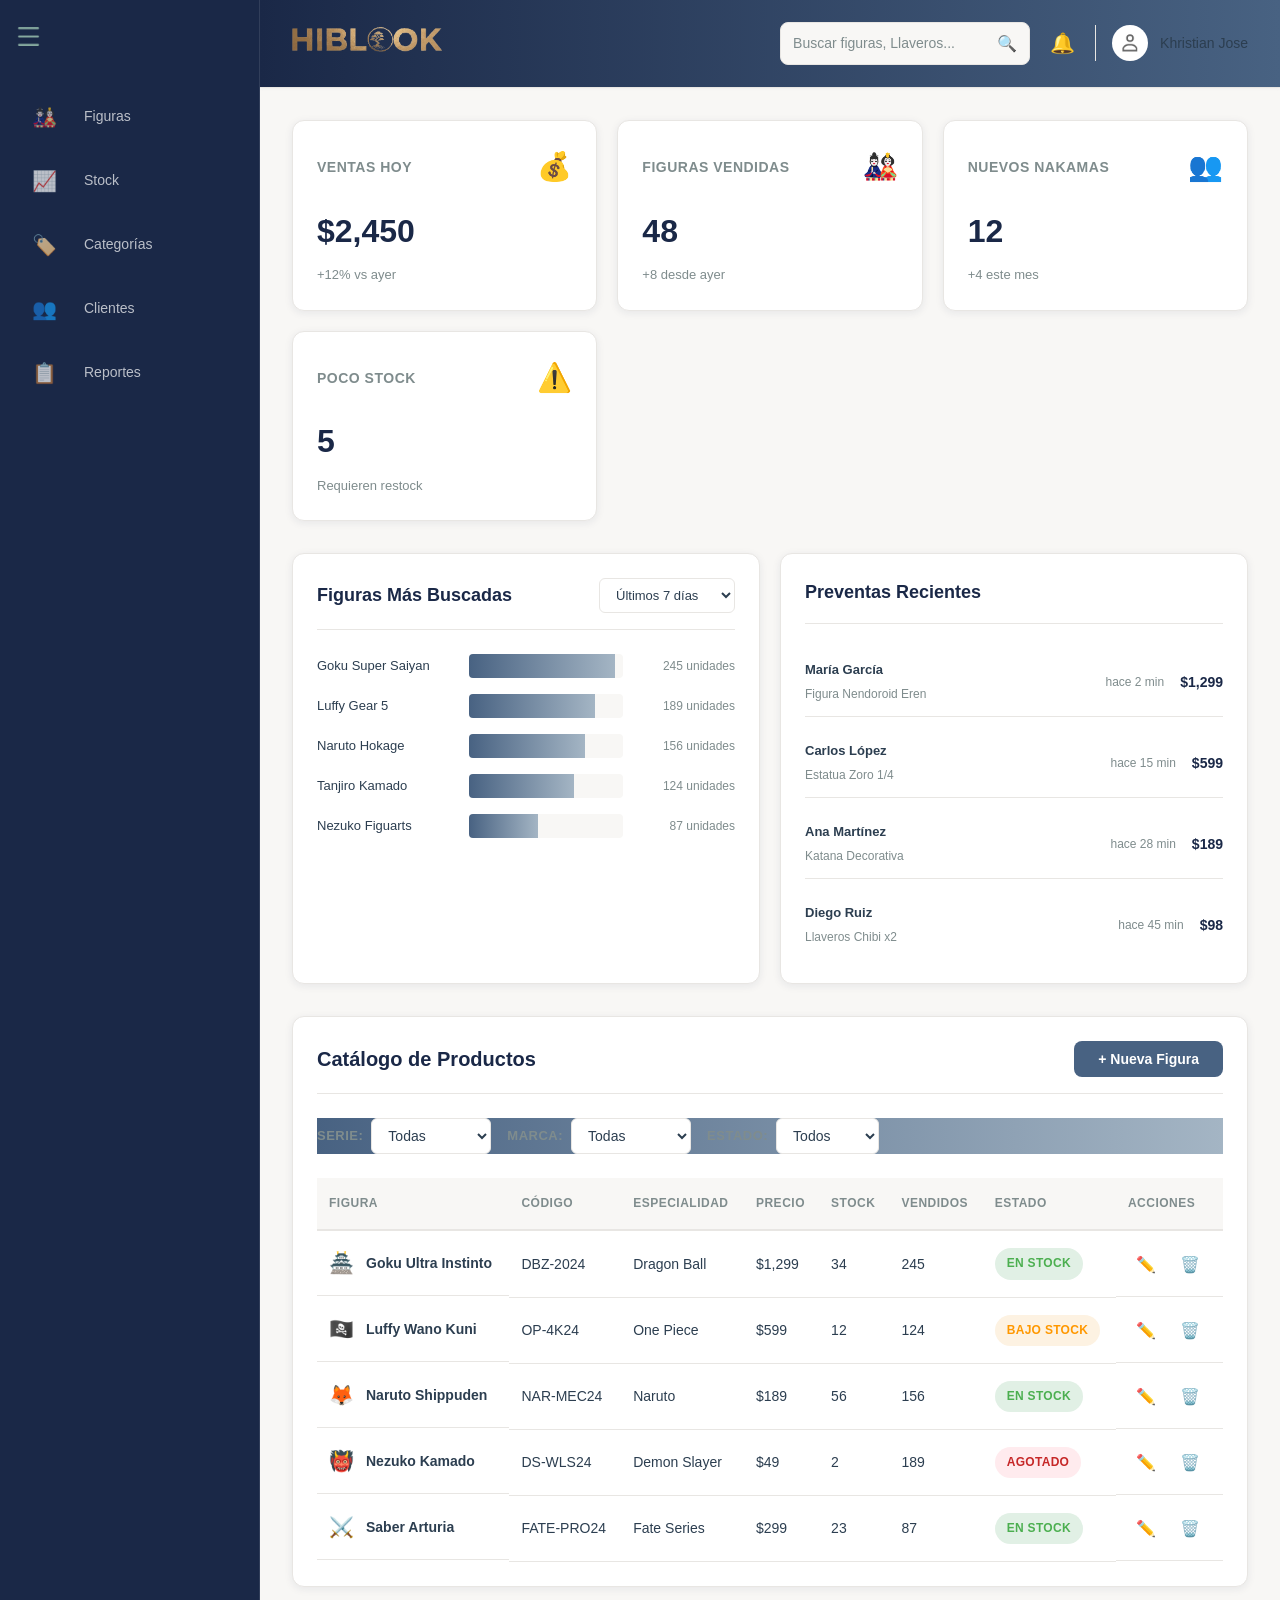
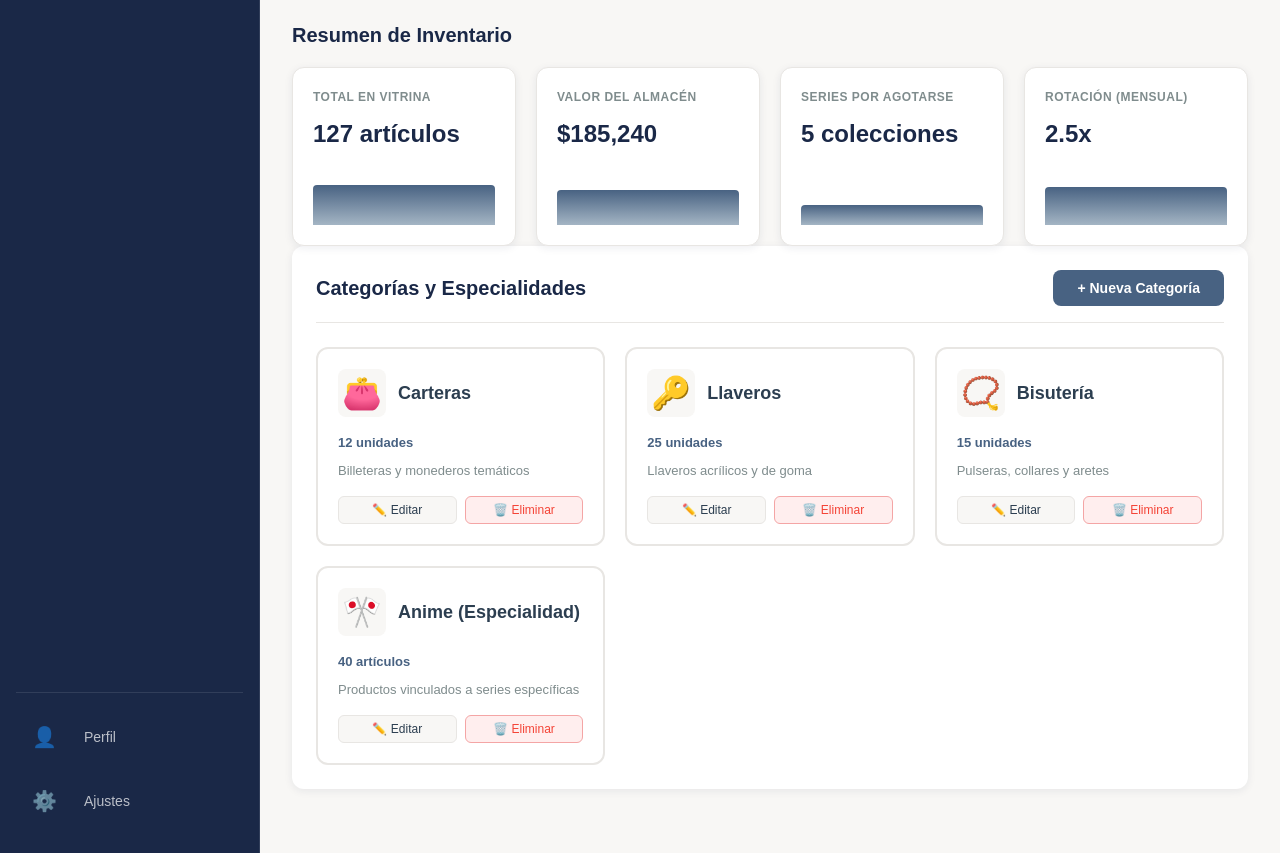
==== commit 13acd573: "cambios" ====
--- a/Admin/Inventario.html
+++ b/Admin/Inventario.html
@@ -10,17 +10,13 @@
     <div class="app-container">
         <aside class="sidebar">
             <div class="sidebar-header">
-    <div class="logo">
-        <img src="../assets/imagen/bonsai.jpeg" alt="Logo HIBLOOK" class="brand-logo">
-        <span class="logo-text">HIBLOOK</span>
+    <div class="lista">
+        <img src="../assets/imagen/menu.png" alt="Lista" class="brand-lista">
+        
     </div>
 </div>
             
             <nav class="sidebar-nav">
-                <a href="#dashboard" class="nav-item active">
-                    <span class="nav-icon">📊</span>
-                    <span class="nav-label">Dashboard</span>
-                </a>
                 <a href="#productos" class="nav-item">
                     <span class="nav-icon">🎎</span>
                     <span class="nav-label">Figuras</span>
@@ -57,8 +53,8 @@
 
         <main class="main-content">
             <header class="top-header">
-                <div class="header-left">
-                    <h1 class="page-title">Panel de Control</h1>
+                <div class="logo">
+                     <img src="../assets/imagen/Recurso 2.png" alt="logo" class="brand-logo">
                 </div>
                 <div class="header-right">
                     <div class="search-bar">
@@ -534,6 +530,15 @@
     </div>
 </div>
 
-    <script src="script.js"></script>
+    <script src="script.js">
+        document.addEventListener('DOMContentLoaded', () => {
+    const btnLista = document.querySelector('.brand-lista');
+    const sidebar = document.querySelector('.sidebar');
+
+    btnLista.addEventListener('click', () => {
+        sidebar.classList.toggle('collapsed');
+    });
+});
+    </script>
 </body>
 </html>
--- a/style.css
+++ b/style.css
@@ -11,9 +11,11 @@
 
 /* --- NAVBAR --- */
 .navbar {
-    background: linear-gradient(90deg, #1f0c66 0%, #3a0074 100%);
+    /* Usamos tus variables para el degradado */
+    background: linear-gradient(90deg, var(--primary-dark) 0%, var(--primary-medium) 100%);
     padding: 20px 50px;
-    color: white;
+    color: white; /* El blanco resalta bien sobre estos azules */
+    border-bottom: 2px solid var(--accent-light); /* Opcional: un detalle en beige */
 }
 
 .logo {
@@ -96,7 +98,7 @@
     position: absolute;
     top: 15px;
     right: 15px;
-    background-color: #6236ff; /* Morado vibrante de la imagen */
+    background-color: var(--accent-warm); /* Cambiado de morado a marrón cálido */
     color: white;
     padding: 5px 15px;
     border-radius: 20px;
@@ -104,7 +106,6 @@
     font-weight: bold;
     z-index: 10;
 }
-
 /* --- INFORMACIÓN Y PRECIO --- */
 .card-info {
     padding: 20px;
@@ -138,13 +139,14 @@
 .price {
     font-size: 26px;
     font-weight: 800;
-    color: #3b3bff; 
+    color: var(--primary-dark); /* Cambiado de azul vibrante a tu azul marino */
     margin: 10px 0;
 }
 
 /* --- BOTÓN DE COMPRA --- */
+
 .btn-comprar {
-    background: linear-gradient(90deg,  #1f0c66 0%, #3a0074 100%);
+    background: linear-gradient(90deg, var(--primary-dark) 0%, var(--primary-medium) 100%);
     color: white;
     border: none;
     padding: 12px;
@@ -156,26 +158,27 @@
     justify-content: center;
     align-items: center;
     gap: 10px;
-    transition: opacity 0.2s;
+    transition: all 0.3s ease;
 }
 
 .btn-comprar:hover {
-    opacity: 0.9;
-}
-
+    background: var(--primary-dark);
+    box-shadow: 0 4px 12px rgba(26, 40, 71, 0.2);
+}
 /* --- CHAT Y MODAL --- */
 .chat-button {
     position: fixed;
     bottom: 20px;
     right: 20px;
-    background-color: #2ecc71;
+   background-color: var(--primary-medium); /* Cambiado de verde a tu azul grisáceo */
+    color: white;
     width: 60px;
     height: 60px;
     border-radius: 50%;
     display: flex;
     justify-content: center;
     align-items: center;
-    color: white;
+    
     font-size: 24px;
     box-shadow: 0 4px 10px rgba(0,0,0,0.2);
     z-index: 999;
@@ -207,8 +210,7 @@
 }
 
 .modal-header {
-    background: linear-gradient(90deg, #6236ff, #a044ff);
-    color: white;
+   background: linear-gradient(90deg, var(--primary-medium), var(--primary-light)); /* Cambiado de morado a tus azules */    color: white;
     padding: 20px;
     position: relative;
 }
@@ -242,12 +244,12 @@
 }
 
 .btn-login {
-    background: linear-gradient(90deg, #3232f0, #8d47ff);
+    background: linear-gradient(90deg, var(--primary-medium), var(--primary-dark)); /* Cambiado a tus azules */
     color: white;
 }
 
 .btn-continue {
-    background: #ff001e;
+    background: var(--accent-warm); /* Cambiado de rojo a marrón cálido */
     color: white;
 }
 
@@ -334,10 +336,55 @@
     margin-bottom: 32px;
 }
 .brand-logo {
-    width: 45px; /* Tamaño ideal para sidebar */
-    height: auto;
-    display: block;
-    object-fit: contain;
+    width: 150px;
+    
+}
+.brand-lista {
+    width: 25px;
+    cursor: pointer;
+    transition: color 0.3s ease; /* Transición suave */
+    color: var(--primary-dark); /* Color inicial */
+}
+
+/* Configuración base de la Sidebar */
+
+
+/* Cuando la sidebar está colapsada */
+.sidebar.collapsed {
+    width: 70px; /* Ancho cerrada (solo iconos) */
+}
+
+/* Efecto hover en el icono de menú */
+.brand-lista {
+    width: 25px;
+    cursor: pointer;
+    transition: filter 0.3s ease;
+}
+
+/* Filtro para aproximar el color #a4b5c4 (primary-light) al pasar el mouse */
+.brand-lista:hover {
+    filter: invert(85%) sepia(10%) saturate(500%) hue-rotate(170deg);
+}
+
+/* Ocultar las etiquetas de texto cuando esté colapsada */
+.sidebar.collapsed .nav-label {
+    display: none;
+}
+
+/* Estilo de los items para que no se amontonen */
+.nav-item {
+    display: flex;
+    align-items: center;
+    padding: 15px 22px;
+    text-decoration: none;
+    color: white;
+    white-space: nowrap; /* Evita que el texto salte de línea al encogerse */
+}
+
+.nav-icon {
+    font-size: 20px;
+    min-width: 25px;
+    margin-right: 15px;
 }
 
 .logo {
@@ -421,13 +468,13 @@
    TOP HEADER
    ============================================ */
 .top-header {
-   background: rgb(205, 213, 219);
+   background: linear-gradient(90deg, var(--primary-dark) 0%, var(--primary-medium) 100%);
     padding: 20px 32px;
     display: flex;
     justify-content: space-between;
     align-items: center;
     border-bottom: 1px solid var(--border-color);
-    box-shadow: 0 1px 3px rgba(0, 0, 0, 0.05);
+    box-shadow: 0 1px 3px rgba(115, 114, 114, 0.05);
 }
 
 .header-left {
@@ -437,7 +484,7 @@
 .page-title {
     font-size: 28px;
     font-weight: 700;
-    color: var(--primary-dark);
+    color: var(--primary-light);
     letter-spacing: -0.5px;
 }
 
@@ -509,7 +556,35 @@
     font-weight: 500;
     color: var(--text-primary);
 }
-
+.navbar {
+    display: flex;
+    justify-content: space-between;
+    align-items: center;
+    padding: 10px 20px;
+}
+
+.cart-icon-container {
+    position: relative;
+    cursor: pointer;
+    padding: 5px;
+}
+
+.cart-icon {
+    width: 30px; /* Ajusta según el tamaño de tu icono */
+    filter: brightness(0) invert(1); /* Si el icono es negro, esto lo vuelve blanco para que resalte */
+}
+
+.cart-badge {
+    position: absolute;
+    top: -5px;
+    right: -5px;
+    background-color: #A68868; /* El color arena de tu paleta */
+    color: white;
+    font-size: 12px;
+    padding: 2px 6px;
+    border-radius: 50%;
+    font-weight: bold;
+}
 /* ============================================
    DASHBOARD SECTION
    ============================================ */
@@ -538,7 +613,7 @@
 .kpi-card:hover {
     transform: translateY(-4px);
     box-shadow: var(--shadow-lg);
-    border-color: var(--primary-medium);
+    border-color: var(--accent-light);
 }
 
 .kpi-header {
@@ -703,7 +778,7 @@
 .purchase-amount {
     font-size: 14px;
     font-weight: 700;
-    color: var(--primary-medium);
+    color: var(--primary-dark);
 }
 
 /* ============================================
@@ -770,6 +845,7 @@
 
 /* Filter Bar */
 .filter-bar {
+    background: linear-gradient(90deg, var(--primary-medium), var(--primary-light));
     display: flex;
     gap: 16px;
     margin-bottom: 24px;
@@ -870,13 +946,13 @@
 }
 
 .status-active {
-    background: #e8f5e9;
-    color: #2e7d32;
+   background: #e1f0e5; /* Verde muy suave */
+    color: var(--success);
 }
 
 .status-warning {
-    background: #fff3e0;
-    color: #e65100;
+    background: #fdf2e2; /* Naranja muy suave */
+    color: var(--warning);
 }
 
 .status-danger {
@@ -942,6 +1018,7 @@
 }
 
 .inventory-value {
+    
     font-size: 24px;
     font-weight: 700;
     color: var(--primary-dark);
@@ -976,7 +1053,7 @@
     left: 0;
     right: 0;
     bottom: 0;
-    background: rgba(71, 26, 26, 0.5);
+    background: rgba(26, 40, 71, 0.6);
     align-items: center;
     justify-content: center;
     z-index: 1000;
